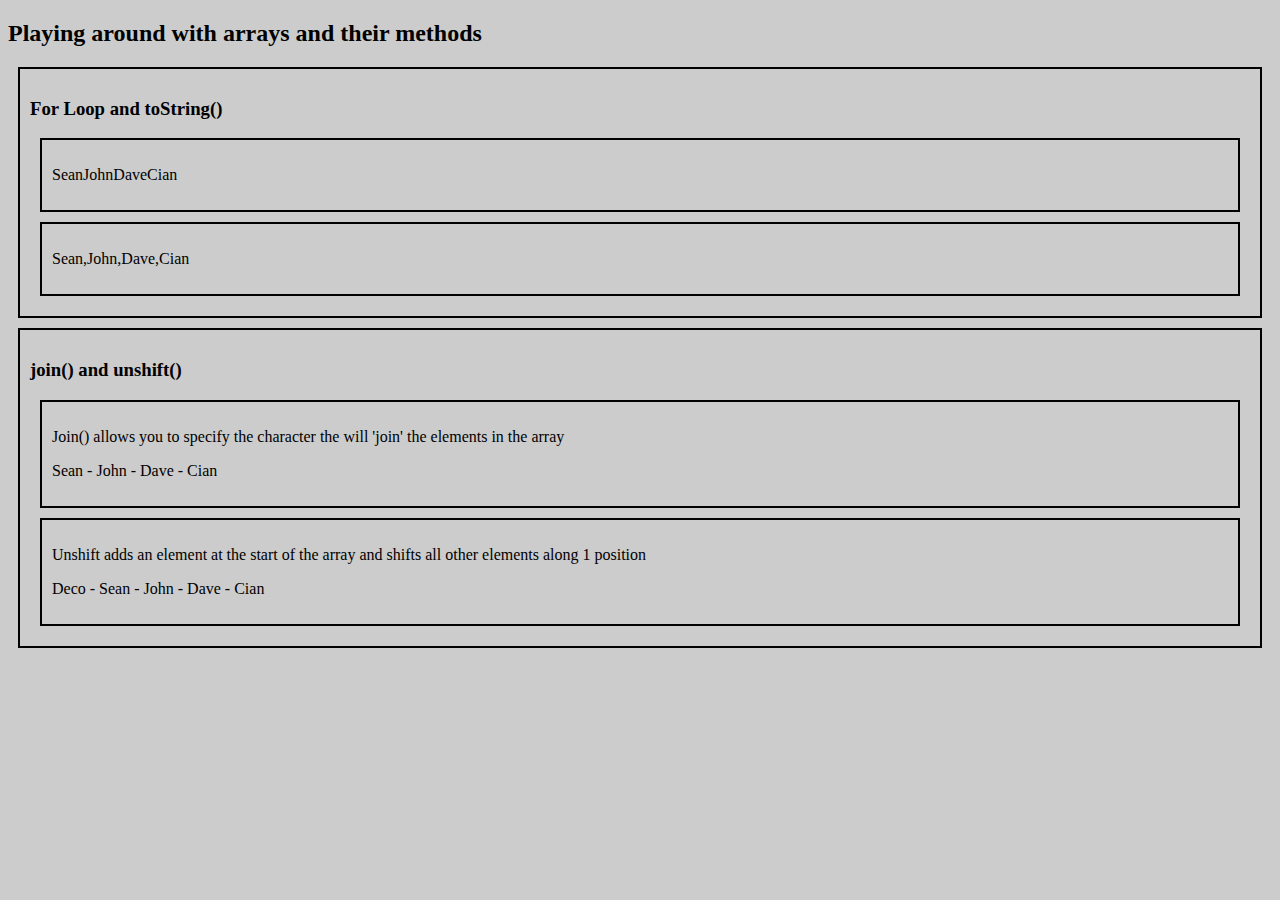
==== arrays/index.html @ 75ad9467 "Add files via upload" ====
<!DOCTYPE html>
<html lang="en">

<head>
  <meta charset="UTF-8">
  <meta http-equiv="X-UA-Compatible" content="IE=edge">
  <meta name="viewport" content="width=device-width, initial-scale=1.0">
  <link rel="stylesheet" href="styles.css">
  <title>Arrays</title>
</head>

<body>
  <h2>Playing around with arrays and their methods</h2>
  <div class="container">
    <h3>For Loop and toString()</h3>
    <div class="box">
      <p id="demo1"></p>
    </div>
    <div class="box">
      <p id="demo2"></p>
    </div>
  </div>

  <div class="container">
    <h3>join() and unshift()</h3>
    <div class="box">
      <p>Join() allows you to specify the character the will 'join' the elements in the array</p>
      <p id="demo3"></p>
    </div>
    <div class="box">
      <p>Unshift adds an element at the start of the array and shifts all other elements along 1 position</p>
      <p id="demo4"></p>
    </div>
  </div>
  <script src="script.js"></script>
</body>

</html>
---- arrays/styles.css ----
* {
  box-sizing: border-box;
}
body {
  background-color: #ccc;
}
.container, .box {
  border: 2px solid;
  padding: 10px;
  margin: 10px;
}
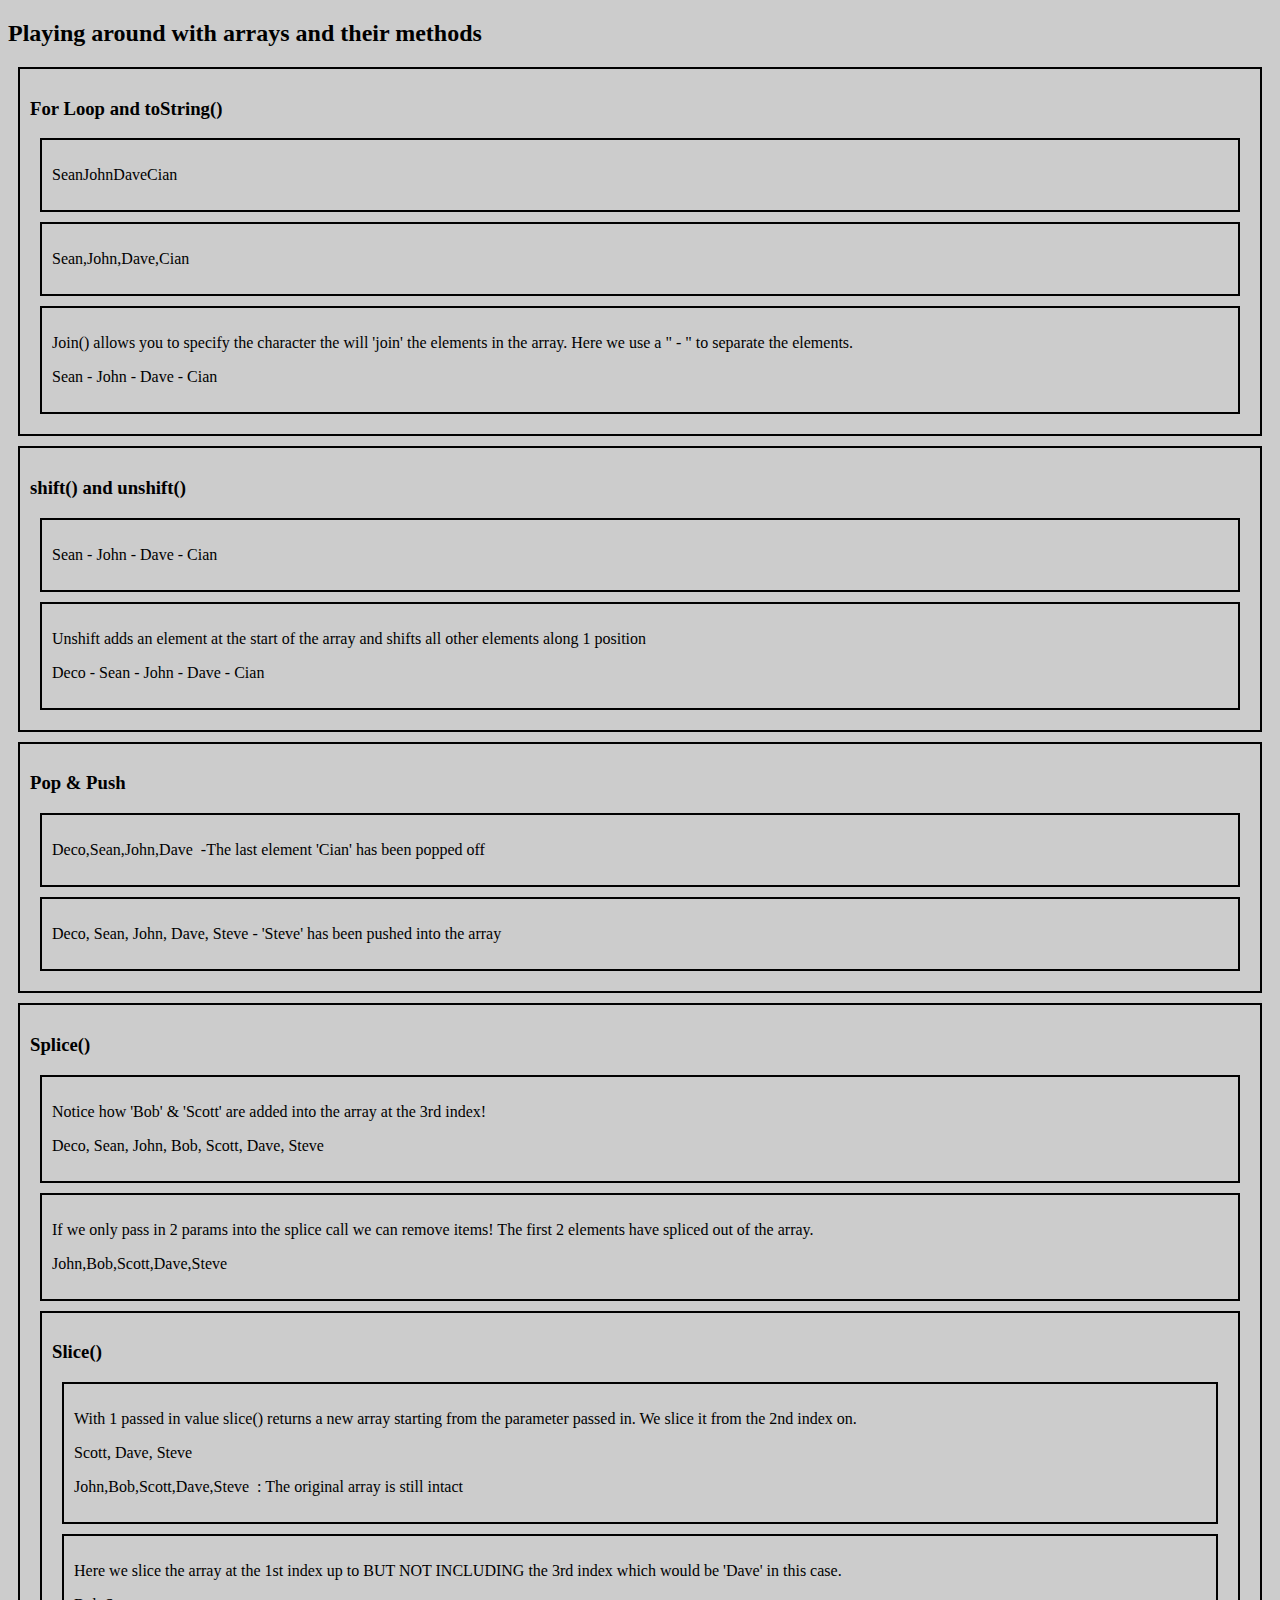
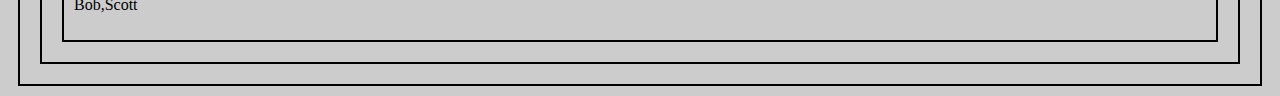
==== commit 802d3906: "more array methods" ====
--- a/arrays/index.html
+++ b/arrays/index.html
@@ -19,19 +19,63 @@
     <div class="box">
       <p id="demo2"></p>
     </div>
+    <div class="box">
+      <p>Join() allows you to specify the character the will 'join' the elements in the array. Here we use a " - " to
+        separate the elements.</p>
+      <p id="demo2b"></p>
+    </div>
   </div>
 
   <div class="container">
-    <h3>join() and unshift()</h3>
+    <h3>shift() and unshift()</h3>
     <div class="box">
-      <p>Join() allows you to specify the character the will 'join' the elements in the array</p>
+
       <p id="demo3"></p>
     </div>
     <div class="box">
       <p>Unshift adds an element at the start of the array and shifts all other elements along 1 position</p>
       <p id="demo4"></p>
     </div>
+
   </div>
+  <div class="container">
+    <h3>Pop & Push</h3>
+    <div class="box">
+      <p id="demo5"></p>
+    </div>
+
+    <div class="box">
+      <p id="demo6"></p>
+    </div>
+  </div>
+  <div class="container">
+    <h3>Splice()</h3>
+    <div class="box">
+      <p>Notice how 'Bob' & 'Scott' are added into the array at the 3rd index!</p>
+      <p id="demo7"></p>
+    </div>
+
+    <div class="box">
+      <p>If we only pass in 2 params into the splice call we can remove items! The first 2 elements have spliced out of
+        the array.</p>
+      <p id="demo8"></p>
+    </div>
+    <div class="container">
+      <h3>Slice()</h3>
+      <div class="box">
+        <p>With 1 passed in value slice() returns a new array starting from the parameter passed in. We slice it from
+          the 2nd index on.</p>
+        <p id="demo9"></p>
+        <p id="demo9b"></p>
+      </div>
+      <div class="box">
+        <p>Here we slice the array at the 1st index up to BUT NOT INCLUDING the 3rd index which would be 'Dave' in this
+          case.</p>
+        <p id="demo10"></p>
+      </div>
+    </div>
+  </div>
+
   <script src="script.js"></script>
 </body>
 
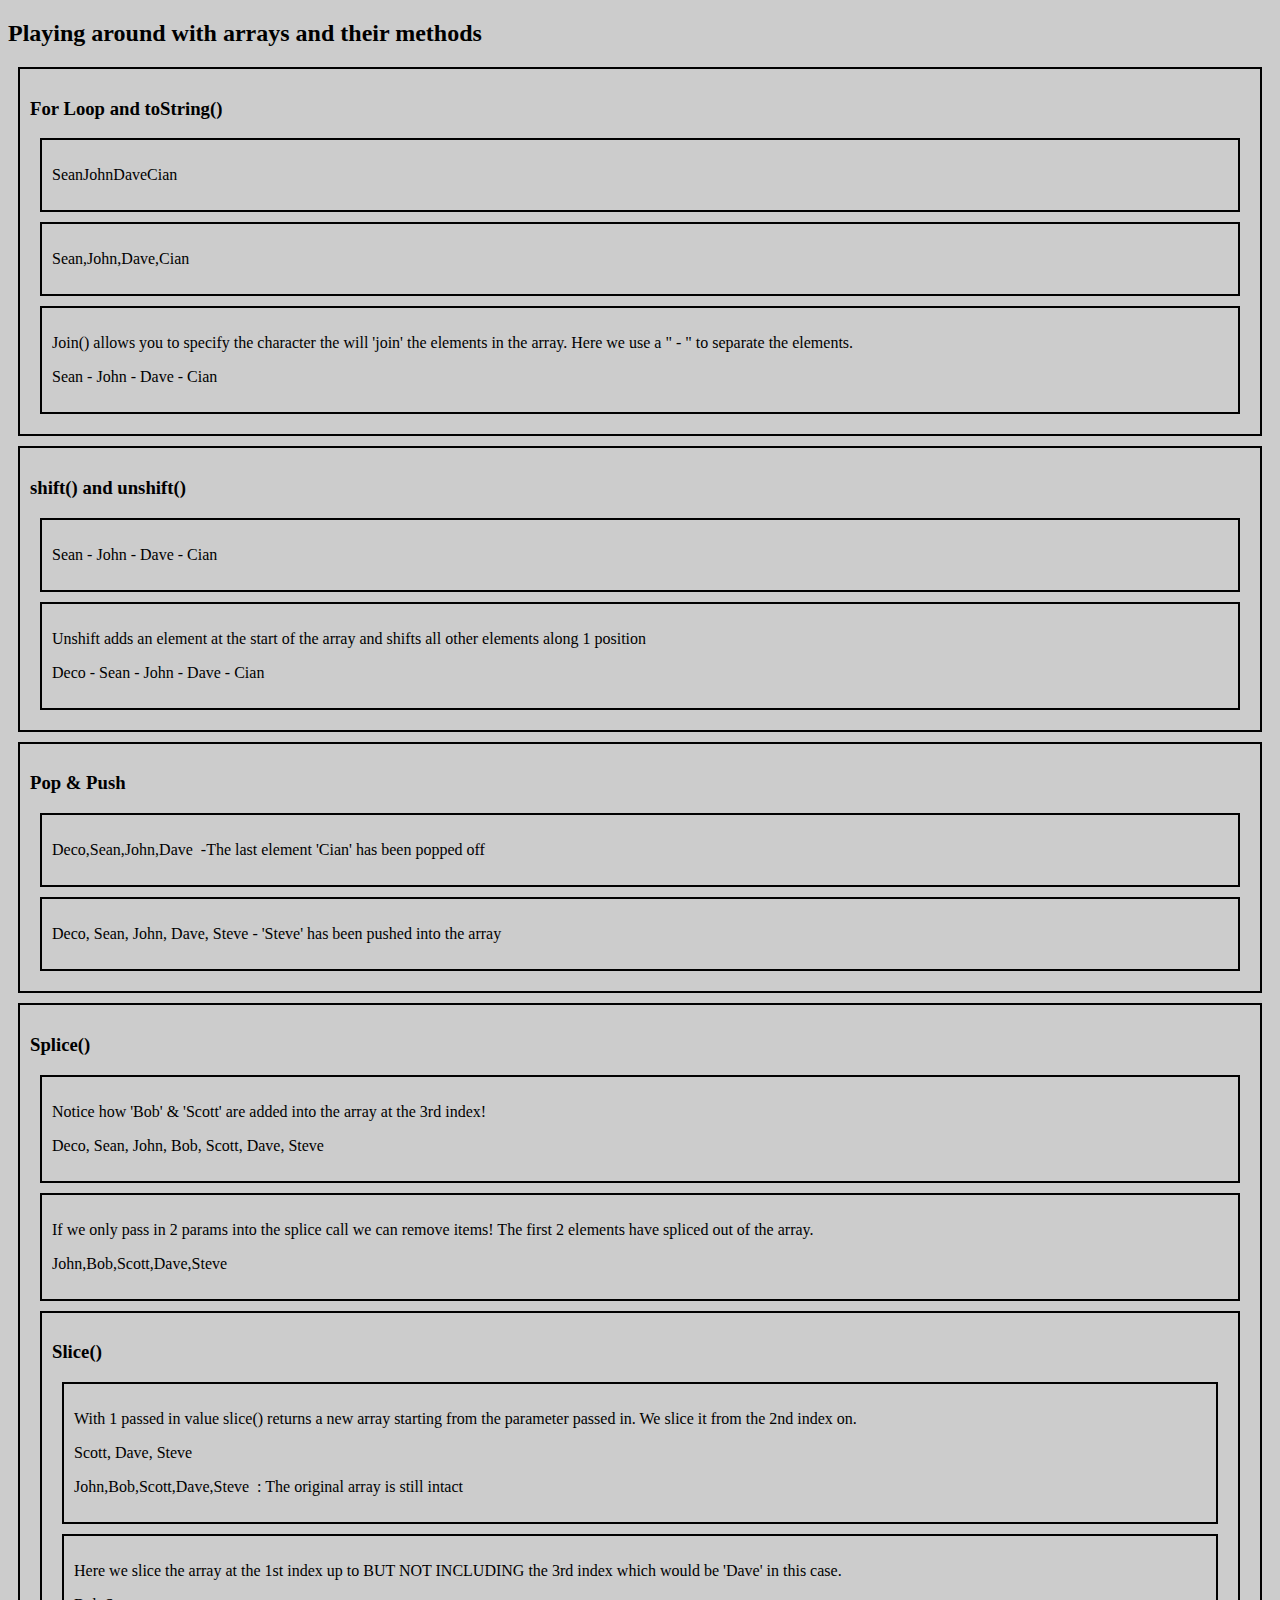
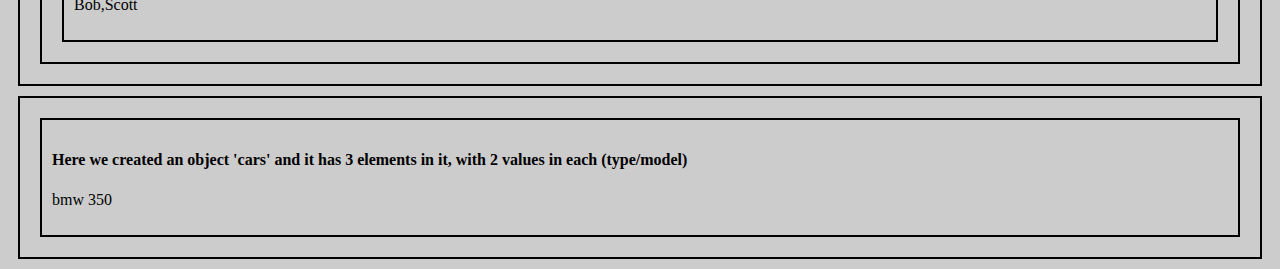
==== commit 5f7ca569: "added syntax for creating objects" ====
--- a/arrays/index.html
+++ b/arrays/index.html
@@ -75,6 +75,12 @@
       </div>
     </div>
   </div>
+  <div class="container">
+    <div class="box">
+      <h4>Here we created an object 'cars' and it has 3 elements in it, with 2 values in each (type/model)</h4>
+      <p id="one"></p>
+    </div>
+  </div>
 
   <script src="script.js"></script>
 </body>
